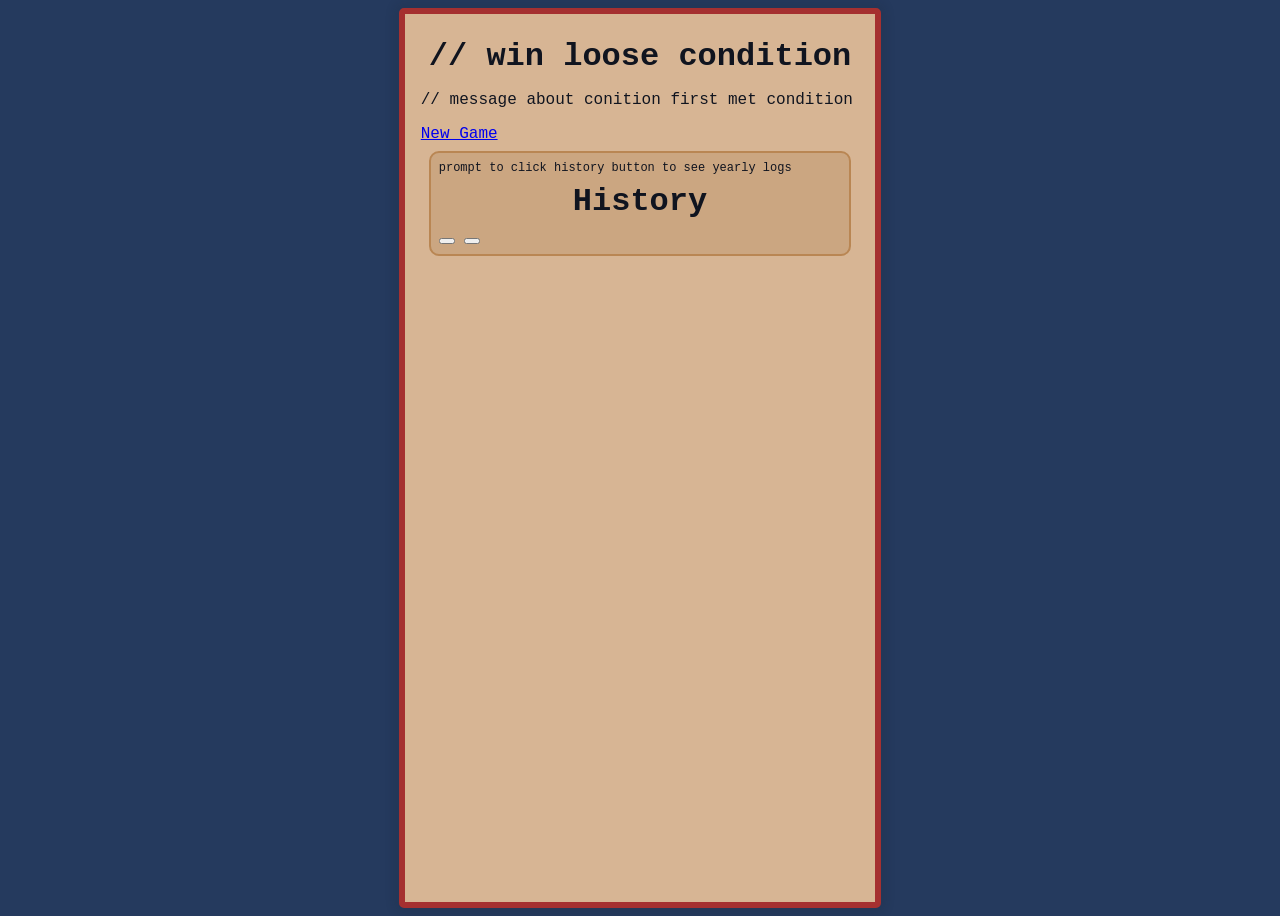
==== endgame.html @ 756492d2 "finding my way through" ====
<!doctype html>
<head>
  <title>End Game</title>
  <link rel="stylesheet" href="styles.css">
</head>
<body>

  <div class="seciton">
    <h1>// win loose condition</h1>
    <p>// message about conition first met condition</p>
  </div>

  <a href="index.html">New Game</a>

  <div class="section">
    <div>
      <p class="sub-text">prompt to click history button to see yearly logs</p>
      <h1>History</h1>
      <button id="expand-history"></button>
      <button id="minimise-history"></button>
    </div>


  </div>

</body>
---- styles.css ----
:root {
  --page-background: #253a5e;
  --game-background: #d7b594;
  --game-border: #a53030;
  --text: #10141f;
  --shadow: #151d2820;

  --board-background: #CBA681;
  --board-border: #B98653;

  --main-swamp: #a8ca58;
  --border-swamp: #25562e;
  
  --main-mountain: #a8b5b2;
  --border-mountain: #394a50;

  --main-desert: #de9e41;
  --border-desert: #be772b;

  --main-forest: #c09473;
  --border-forest: #7a4841;

  --h1-size: 32px;
  --border-width: 6px;


}

html {
  display: flex;
  justify-content: center;
  font-family: Monospace, "sans-serif";
  font-size: 16px;
  color: var(--text);
  background: var(--page-background);
}

body {
  box-sizing: border-box;
  padding: 1rem;
  max-width: 600px;
  min-width: 450px;
  min-height: 100vh;
  background: var(--game-background);
  border: solid var(--border-width) var(--game-border);
  border-radius: 5px;
  box-shadow: 0px 0px 10px 5px var(--shadow);
}

h1 {
  font-size: var(--h1-size);
}
h1, h2 {
  margin: 0.5rem;
  text-align: center;
}

#habitats {
  display: flex;
  justify-content: center;
  gap: 10px;
}

#habitats a {
  box-sizing: border-box;
  min-width: 100px;
  min-height: 100px;
  display: flex;
  justify-content: center;
  align-items: center;
  font-weight: bold;
  font-size: 16px;
  text-decoration: none;
  color: var(--text);
  border-style: solid;
  border-width: var(--border-width);
  border-radius: 10px;
  box-shadow: 0px 0px 10px 5px var(--shadow);
}

a:hover, button:hover {
  color: var(--text);
  filter: brightness(0.85);
}

a:active, button:active {
  color: var(--text);
  transform: scale(0.95);
}

hr {
  margin: 1rem 0;
  border-style: solid;
  border-width: var(--border-width)/2;
  box-shadow: 0px 0px 10px 5px var(--shadow);
}

table {
  width: 100%;
}

td {
  padding-right: 0.5rem;
}

ul {
  margin: 0;
  list-style-type: none;
  padding: 0;
}


.swamp {
  background: var(--main-swamp);
  border-color: var(--border-swamp);
}

.mountain {
  background: var(--main-mountain);
  border-color: var(--border-mountain);
}

.desert {
  background: var(--main-desert);
  border-color: var(--border-desert);
}

.forest {
  background: var(--main-forest);
  border-color: var(--border-forest);
}

.section {
  margin: 0.5rem;
  padding: 0.5rem;
  background: var(--board-background);
  border: 2px solid var(--board-border);
  border-radius: 10px;
}

.sub-text {
  margin: 0;
  font-size: 12px;
}

.bold-center {
  font-weight: bold;
  text-align: center;
}

.section h2, h3 {
  margin: 0;
}

.sub-heading {
  margin: 0.5rem 0;
  font-weight: bold;
}

.container-horizontal-center {
  display: flex;
  justify-content: center;
}

.inc-dec {
  font-size: 18px;
  font-weight: bold;
  min-width: 26px;
  min-height: 26px;
  border-style: solid;
  border-width: 2px;
  border-radius: 50%;
}

#game {
  padding: 0;
}

#habitat-title {
  display: flex;
  flex-direction: column;
  margin: 0 0 1rem 0;
  padding: 1rem;
  border-bottom-style: solid;
  border-bottom-width: var(--border-width);
  box-shadow: 0px 0px 10px 5px var(--shadow);
}
#habitat-title h1 {
  margin: 0;
}
#habitat-title span {
  text-align: center;
}

#worker-visual-display {
  margin: 0;
  font-size: 22px;
  min-height: 34px;
  text-align: center;
}

#evaluate-year {
  padding: 0.5rem 1.5rem;
  font-weight: bold;
  font-size: 18px;
  
  border-style: solid;
  border-width: var(--border-width);
  border-radius: 10px;
  box-shadow: 0px 0px 10px 5px var(--shadow);
}
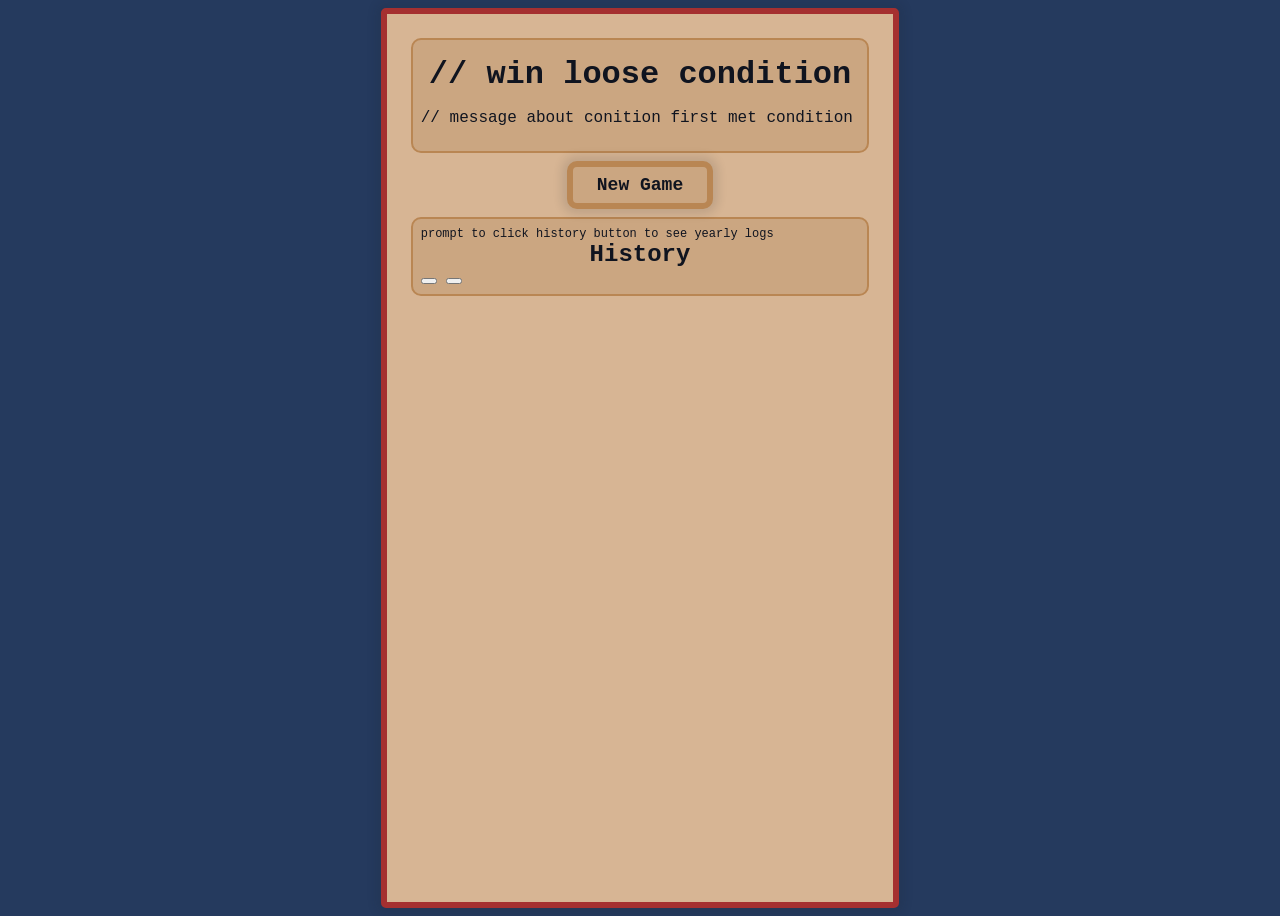
==== commit 6e45bc2b: "style button and link pagew" ====
--- a/endgame.html
+++ b/endgame.html
@@ -5,19 +5,23 @@
 </head>
 <body>
 
-  <div class="seciton">
+  <div class="section">
     <h1>// win loose condition</h1>
     <p>// message about conition first met condition</p>
   </div>
-
-  <a href="index.html">New Game</a>
+  
+  <div class="container-horizontal-center">
+    <a class="button" href="index.html">New Game</a>
+  </div>
 
   <div class="section">
     <div>
       <p class="sub-text">prompt to click history button to see yearly logs</p>
-      <h1>History</h1>
-      <button id="expand-history"></button>
-      <button id="minimise-history"></button>
+      <div>
+        <h2>History</h2>
+        <button id="expand-history"></button>
+        <button id="minimise-history"></button>
+      </div>
     </div>
 
 
--- a/styles.css
+++ b/styles.css
@@ -61,10 +61,8 @@
   gap: 10px;
 }
 
-#habitats a {
+a {
   box-sizing: border-box;
-  min-width: 100px;
-  min-height: 100px;
   display: flex;
   justify-content: center;
   align-items: center;
@@ -72,6 +70,8 @@
   font-size: 16px;
   text-decoration: none;
   color: var(--text);
+  background: var(--board-background);
+  border-color: var(--board-border);
   border-style: solid;
   border-width: var(--border-width);
   border-radius: 10px;
@@ -113,6 +113,8 @@
 .swamp {
   background: var(--main-swamp);
   border-color: var(--border-swamp);
+  min-width: 100px;
+  min-height: 100px;
 }
 
 .mountain {
@@ -128,6 +130,17 @@
 .forest {
   background: var(--main-forest);
   border-color: var(--border-forest);
+}
+
+#habitats a {
+  min-width: 100px;
+  min-height: 100px;
+}
+
+.button {
+  padding: 0.5rem 1.5rem;
+  font-weight: bold;
+  font-size: 18px;
 }
 
 .section {
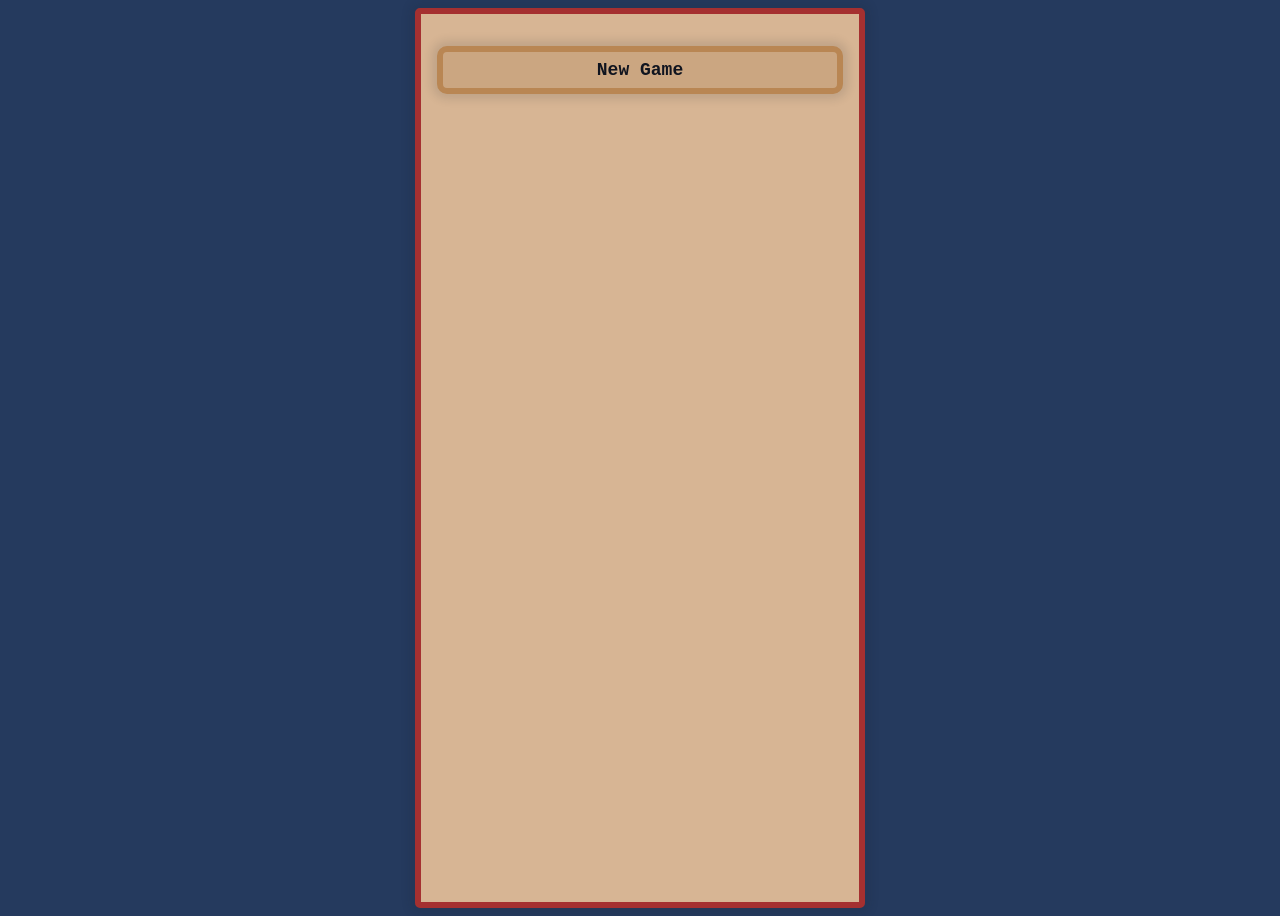
==== commit 9bae4b82: "I dont understand why the url isn't changing in wwindow.locaiton" ====
--- a/endgame.html
+++ b/endgame.html
@@ -1,30 +1,12 @@
 <!doctype html>
-<head>
-  <title>End Game</title>
-  <link rel="stylesheet" href="styles.css">
-</head>
-<body>
-
-  <div class="section">
-    <h1>// win loose condition</h1>
-    <p>// message about conition first met condition</p>
-  </div>
-  
-  <div class="container-horizontal-center">
+<html>
+  <head>
+    <link rel="stylesheet" href="styles.css">
+    <title>End Screen</title>
+  </head>
+  <body>
+    <h1 id="endgame-status"></h1>
+    <p id="endgame-condition"></p>
     <a class="button" href="index.html">New Game</a>
-  </div>
-
-  <div class="section">
-    <div>
-      <p class="sub-text">prompt to click history button to see yearly logs</p>
-      <div>
-        <h2>History</h2>
-        <button id="expand-history"></button>
-        <button id="minimise-history"></button>
-      </div>
-    </div>
-
-
-  </div>
-
-</body>
+  </body>
+</html>
--- a/styles.css
+++ b/styles.css
@@ -112,9 +112,7 @@
 
 .swamp {
   background: var(--main-swamp);
-  border-color: var(--border-swamp);
-  min-width: 100px;
-  min-height: 100px;
+  border-color: var(--border-swamp); 
 }
 
 .mountain {
@@ -135,6 +133,10 @@
 #habitats a {
   min-width: 100px;
   min-height: 100px;
+}
+
+.button-anchor {
+  border: none;
 }
 
 .button {
